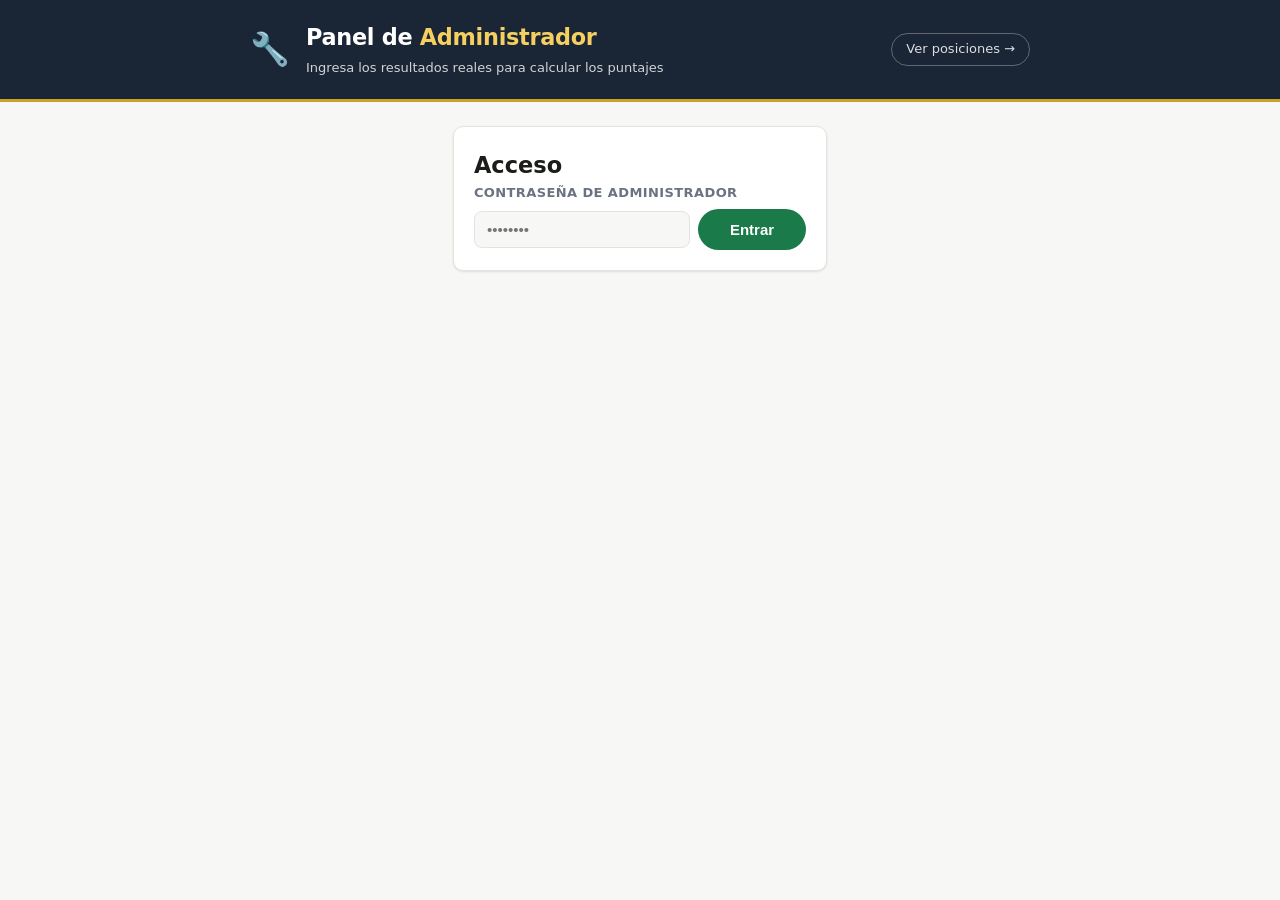
==== admin.html @ ab915999 "QUINIELA INICIAL" ====
<!DOCTYPE html>
<html lang="es">
<head>
  <meta charset="UTF-8" />
  <meta name="viewport" content="width=device-width, initial-scale=1.0" />
  <title>Admin · Quiniela Mundial 2026</title>
  <link rel="stylesheet" href="style.css" />
</head>
<body>
  <header class="site-header admin-header">
    <div class="header-inner">
      <div class="header-flag">🔧</div>
      <div>
        <h1 class="site-title">Panel de <span class="site-title-accent">Administrador</span></h1>
        <p class="site-sub">Ingresa los resultados reales para calcular los puntajes</p>
      </div>
      <a href="leaderboard.html" class="nav-link">Ver posiciones →</a>
    </div>
  </header>

  <main class="container">
    <div class="card" id="auth-card">
      <h2>Acceso</h2>
      <p class="field-label">Contraseña de administrador</p>
      <div style="display:flex;gap:8px;align-items:center">
        <input type="password" id="adminPass" class="text-input" placeholder="••••••••" style="max-width:260px" />
        <button class="btn-primary" onclick="checkPassword()">Entrar</button>
      </div>
      <p id="auth-error" class="error-text hidden">Contraseña incorrecta</p>
    </div>

    <div id="admin-content" class="hidden">
      <div class="card" style="margin-bottom:1.5rem">
        <p style="font-size:14px;color:var(--text-muted)">Ingresa el resultado real de cada partido jugado. Los puntajes se recalcularán automáticamente al guardar.</p>
      </div>

      <form id="resultsForm">
        <div id="admin-matches-container"></div>
        <div class="submit-wrap">
          <button type="submit" class="btn-primary" id="saveBtn">Guardar resultados →</button>
        </div>
      </form>

      <div id="save-success" class="success-banner hidden">
        <div class="success-inner">
          <span class="success-icon">✓</span>
          <div>
            <p class="success-title">Resultados guardados</p>
            <p class="success-sub">Los puntajes han sido actualizados en Google Sheets</p>
          </div>
        </div>
      </div>

      <div id="save-error" class="error-banner hidden">
        <p>Error al guardar. Revisa que el Apps Script URL esté correcto en config.js</p>
      </div>
    </div>
  </main>

  <script src="matches.js"></script>
  <script src="config.js"></script>
  <script>
    const ADMIN_PASSWORD = 'mundial2026'; // Cambia esta contraseña

    function checkPassword() {
      const pass = document.getElementById('adminPass').value;
      if (pass === ADMIN_PASSWORD) {
        document.getElementById('auth-card').classList.add('hidden');
        document.getElementById('admin-content').classList.remove('hidden');
        renderAdminMatches();
        loadExistingResults();
      } else {
        document.getElementById('auth-error').classList.remove('hidden');
      }
    }

    document.getElementById('adminPass').addEventListener('keydown', (e) => {
      if (e.key === 'Enter') checkPassword();
    });

    function renderAdminMatches() {
      const container = document.getElementById('admin-matches-container');
      const phases = [...new Set(MATCHES.map(m => m.phase))];

      phases.forEach(phase => {
        const phaseMatches = MATCHES.filter(m => m.phase === phase);
        const section = document.createElement('div');
        section.innerHTML = `<h3 class="phase-title">${phase}</h3>`;

        phaseMatches.forEach(match => {
          section.innerHTML += `
            <div class="card match-card">
              <div class="match-meta">
                <span class="match-date">${match.date}</span>
                <span class="match-group">${match.group || ''}</span>
              </div>
              <div class="match-row">
                <span class="team team-home">${match.home}</span>
                <div class="score-inputs">
                  <input type="number" min="0" max="20" name="result_home_${match.id}" class="score-input admin-input" placeholder="–" />
                  <span class="score-sep">–</span>
                  <input type="number" min="0" max="20" name="result_away_${match.id}" class="score-input admin-input" placeholder="–" />
                </div>
                <span class="team team-away">${match.away}</span>
              </div>
            </div>`;
        });

        container.appendChild(section);
      });
    }

    async function loadExistingResults() {
      try {
        const res = await fetch(`${APPS_SCRIPT_URL}?action=getResults`);
        const data = await res.json();
        if (data.results) {
          Object.entries(data.results).forEach(([key, value]) => {
            const input = document.querySelector(`[name="result_${key}"]`);
            if (input && value !== '') input.value = value;
          });
        }
      } catch (e) { /* silently fail, pre-fill is optional */ }
    }

    document.getElementById('resultsForm').addEventListener('submit', async function(e) {
      e.preventDefault();
      const btn = document.getElementById('saveBtn');
      btn.textContent = 'Guardando...';
      btn.disabled = true;

      const results = {};
      MATCHES.forEach(match => {
        const homeVal = document.querySelector(`[name="result_home_${match.id}"]`).value;
        const awayVal = document.querySelector(`[name="result_away_${match.id}"]`).value;
        if (homeVal !== '' && awayVal !== '') {
          results[`home_${match.id}`] = homeVal;
          results[`away_${match.id}`] = awayVal;
        }
      });

      try {
        await fetch(APPS_SCRIPT_URL, {
          method: 'POST',
          mode: 'no-cors',
          headers: { 'Content-Type': 'application/json' },
          body: JSON.stringify({ action: 'saveResults', results })
        });
        document.getElementById('save-success').classList.remove('hidden');
        document.getElementById('save-error').classList.add('hidden');
        setTimeout(() => document.getElementById('save-success').classList.add('hidden'), 4000);
      } catch (err) {
        document.getElementById('save-error').classList.remove('hidden');
      }

      btn.textContent = 'Guardar resultados →';
      btn.disabled = false;
    });
  </script>
</body>
</html>
---- style.css ----
/* style.css — Quiniela Mundial 2026 */

:root {
  --green:   #1a7a4a;
  --green-light: #22a05f;
  --green-pale: #e8f5ee;
  --gold:    #c9a227;
  --gold-light: #f5d060;
  --bg:      #f7f8f6;
  --surface: #ffffff;
  --border:  #e2e5df;
  --text:    #1a1d18;
  --muted:   #6b7280;
  --red:     #c0392b;
  --radius:  10px;
  --shadow:  0 1px 3px rgba(0,0,0,0.07), 0 1px 2px rgba(0,0,0,0.04);
}

*, *::before, *::after { box-sizing: border-box; margin: 0; padding: 0; }

body {
  font-family: -apple-system, BlinkMacSystemFont, 'Segoe UI', system-ui, sans-serif;
  background: var(--bg);
  color: var(--text);
  font-size: 15px;
  line-height: 1.6;
  min-height: 100vh;
  display: flex;
  flex-direction: column;
}

/* ── HEADER ── */
.site-header {
  background: var(--green);
  color: #fff;
  padding: 1.25rem 1.5rem;
  border-bottom: 3px solid var(--gold);
}
.admin-header { background: #1a2535; }

.header-inner {
  max-width: 780px;
  margin: 0 auto;
  display: flex;
  align-items: center;
  gap: 1rem;
  flex-wrap: wrap;
}

.header-flag { font-size: 2rem; flex-shrink: 0; }

.site-title {
  font-size: 1.4rem;
  font-weight: 700;
  letter-spacing: -0.3px;
  color: #fff;
}
.site-title-accent { color: var(--gold-light); }
.site-sub { font-size: 13px; opacity: 0.8; margin-top: 2px; }

.nav-link {
  margin-left: auto;
  color: rgba(255,255,255,0.85);
  text-decoration: none;
  font-size: 13px;
  border: 1px solid rgba(255,255,255,0.3);
  border-radius: 99px;
  padding: 5px 14px;
  transition: background 0.15s;
  white-space: nowrap;
}
.nav-link:hover { background: rgba(255,255,255,0.15); }

/* ── LAYOUT ── */
.container {
  max-width: 780px;
  margin: 0 auto;
  padding: 1.5rem 1rem 3rem;
  flex: 1;
}

/* ── CARD ── */
.card {
  background: var(--surface);
  border: 1px solid var(--border);
  border-radius: var(--radius);
  padding: 1.25rem;
  margin-bottom: 1rem;
  box-shadow: var(--shadow);
}

/* ── INTRO ── */
.intro-card h2 { font-size: 15px; font-weight: 600; margin-bottom: 1rem; }
.how-grid { display: grid; grid-template-columns: repeat(auto-fit, minmax(180px, 1fr)); gap: 1rem; }
.how-item { display: flex; align-items: flex-start; gap: 10px; }
.how-num {
  flex-shrink: 0;
  width: 28px; height: 28px;
  background: var(--green);
  color: #fff;
  border-radius: 50%;
  display: flex; align-items: center; justify-content: center;
  font-size: 13px; font-weight: 700;
}
.how-item p { font-size: 13px; color: var(--muted); }
.how-item strong { color: var(--text); }

/* ── FORM FIELDS ── */
.field-label { display: block; font-size: 13px; font-weight: 600; margin-bottom: 6px; color: var(--muted); text-transform: uppercase; letter-spacing: 0.4px; }
.text-input {
  width: 100%;
  max-width: 360px;
  padding: 9px 12px;
  border: 1.5px solid var(--border);
  border-radius: 8px;
  font-size: 15px;
  transition: border-color 0.15s;
  background: var(--bg);
  color: var(--text);
}
.text-input:focus { outline: none; border-color: var(--green); }

/* ── PHASE TITLE ── */
.phase-title {
  font-size: 12px;
  font-weight: 700;
  text-transform: uppercase;
  letter-spacing: 1px;
  color: var(--green);
  border-left: 3px solid var(--green);
  padding-left: 10px;
  margin: 1.5rem 0 0.75rem;
}

/* ── MATCH CARD ── */
.match-card { padding: 1rem 1.25rem; }
.match-meta {
  display: flex; justify-content: space-between;
  font-size: 11px; color: var(--muted);
  text-transform: uppercase; letter-spacing: 0.5px;
  margin-bottom: 8px;
}
.match-row { display: flex; align-items: center; gap: 12px; }
.team { font-size: 14px; font-weight: 600; flex: 1; }
.team-home { text-align: right; }
.team-away { text-align: left; }
.score-inputs { display: flex; align-items: center; gap: 6px; flex-shrink: 0; }
.score-input {
  width: 48px; height: 40px;
  text-align: center;
  border: 1.5px solid var(--border);
  border-radius: 8px;
  font-size: 16px; font-weight: 700;
  background: var(--bg);
  color: var(--text);
  transition: border-color 0.15s;
}
.score-input:focus { outline: none; border-color: var(--green); }
.admin-input { background: #fffbf0; border-color: #e8d98a; }
.admin-input:focus { border-color: var(--gold); }
.score-sep { font-size: 16px; font-weight: 300; color: var(--muted); }

/* ── BUTTONS ── */
.submit-wrap { padding: 1.5rem 0 0; text-align: center; }
.btn-primary {
  background: var(--green);
  color: #fff;
  border: none;
  border-radius: 99px;
  padding: 12px 32px;
  font-size: 15px;
  font-weight: 600;
  cursor: pointer;
  transition: background 0.15s, transform 0.1s;
}
.btn-primary:hover { background: var(--green-light); }
.btn-primary:active { transform: scale(0.98); }
.btn-primary:disabled { opacity: 0.6; cursor: not-allowed; }

/* ── BANNERS ── */
.success-banner {
  background: var(--green-pale);
  border: 1px solid #a8d8bc;
  border-radius: var(--radius);
  padding: 1.25rem;
  margin-top: 1.5rem;
}
.success-inner { display: flex; align-items: flex-start; gap: 12px; }
.success-icon { font-size: 20px; flex-shrink: 0; }
.success-title { font-weight: 600; color: var(--green); }
.success-sub { font-size: 13px; color: var(--muted); margin-top: 2px; }
.success-sub a { color: var(--green); }

.error-banner {
  background: #fdf0ee;
  border: 1px solid #f5c0b8;
  border-radius: var(--radius);
  padding: 1.25rem;
  margin-top: 1rem;
  color: var(--red);
  font-size: 14px;
}
.error-text { color: var(--red); font-size: 13px; margin-top: 6px; }

/* ── LEADERBOARD ── */
.stats-row { display: grid; grid-template-columns: repeat(3, 1fr); gap: 10px; margin-bottom: 1rem; }
.stat-card {
  background: var(--surface);
  border: 1px solid var(--border);
  border-radius: var(--radius);
  padding: 1rem;
  text-align: center;
  box-shadow: var(--shadow);
}
.stat-num { font-size: 28px; font-weight: 800; color: var(--green); }
.stat-label { font-size: 12px; color: var(--muted); text-transform: uppercase; letter-spacing: 0.4px; margin-top: 2px; }

.leaderboard-table { width: 100%; border-collapse: collapse; font-size: 14px; }
.leaderboard-table th {
  text-align: left; padding: 8px 12px;
  font-size: 11px; text-transform: uppercase; letter-spacing: 0.6px;
  color: var(--muted); border-bottom: 1px solid var(--border);
}
.leaderboard-table td { padding: 12px; border-bottom: 1px solid var(--border); }
.leaderboard-table tr:last-child td { border-bottom: none; }
.leaderboard-table tr.top-1 td { background: rgba(201,162,39,0.08); }
.leaderboard-table tr.top-2 td { background: rgba(192,192,192,0.07); }
.leaderboard-table tr.top-3 td { background: rgba(176,107,64,0.06); }
.leaderboard-table tr:hover td { background: rgba(26,122,74,0.04); }
.pts-col { text-align: center; }
.total-col { font-weight: 700; color: var(--green); }
.rank-cell { font-size: 18px; width: 40px; }
.name-cell { font-weight: 500; }

/* ── LEGEND ── */
.legend-card h3 { font-size: 13px; font-weight: 600; margin-bottom: 10px; text-transform: uppercase; letter-spacing: 0.4px; color: var(--muted); }
.legend-row { display: flex; align-items: center; gap: 10px; margin-bottom: 6px; font-size: 13px; }
.badge { display: inline-block; padding: 3px 10px; border-radius: 99px; font-size: 12px; font-weight: 700; }
.badge-gold  { background: #fdf0c0; color: #7a5900; }
.badge-silver { background: #f0f0f0; color: #4a4a4a; }
.badge-none  { background: #f4f4f4; color: var(--muted); }

/* ── LOADING ── */
.loading-state { text-align: center; padding: 3rem; color: var(--muted); }
.spinner {
  width: 32px; height: 32px;
  border: 3px solid var(--border);
  border-top-color: var(--green);
  border-radius: 50%;
  animation: spin 0.7s linear infinite;
  margin: 0 auto 1rem;
}
@keyframes spin { to { transform: rotate(360deg); } }

/* ── EMPTY STATE ── */
.empty-state { text-align: center; padding: 3rem; color: var(--muted); }
.empty-sub { font-size: 13px; margin-top: 6px; }

/* ── FOOTER ── */
.site-footer {
  text-align: center;
  padding: 1.25rem;
  font-size: 12px;
  color: var(--muted);
  border-top: 1px solid var(--border);
  background: var(--surface);
}
.refresh-btn {
  background: none; border: none; color: var(--green);
  cursor: pointer; font-size: 12px; text-decoration: underline;
}

/* ── OUTCOME SELECTOR ── */
.outcome-row {
  display: flex;
  gap: 6px;
  margin-bottom: 12px;
}
.outcome-btn {
  flex: 1;
  padding: 8px 6px;
  font-size: 12px;
  font-weight: 600;
  border: 1.5px solid var(--border);
  border-radius: 8px;
  background: var(--bg);
  color: var(--muted);
  cursor: pointer;
  transition: all 0.15s;
  text-align: center;
  line-height: 1.3;
}
.outcome-btn:hover { border-color: #aab; background: #f0f0ee; }

/* Active states */
.outcome-btn.active-home  { background: var(--green); color: #fff; border-color: var(--green); }
.outcome-btn.active-away  { background: var(--green); color: #fff; border-color: var(--green); }
.outcome-btn.active-draw  { background: var(--gold);  color: #fff; border-color: var(--gold); }

/* Score row */
.score-row {
  display: flex;
  align-items: center;
  gap: 10px;
  margin-bottom: 4px;
}
.score-label-team {
  flex: 1;
  font-size: 12px;
  color: var(--muted);
}
.score-label-team:last-child { text-align: right; }
.score-hint {
  font-size: 11px;
  color: var(--muted);
  text-align: center;
  margin-top: 2px;
}

/* Card error highlight */
.card-error {
  border-color: #f5a0a0 !important;
  background: #fff8f8 !important;
}

/* Submit note */
.submit-note {
  font-size: 13px;
  color: var(--red);
  margin-bottom: 12px;
  text-align: center;
}

/* ── UTILITIES ── */
.hidden { display: none !important; }

/* ── RESPONSIVE ── */
@media (max-width: 540px) {
  .header-inner { gap: 0.5rem; }
  .site-title { font-size: 1.1rem; }
  .nav-link { font-size: 12px; padding: 4px 10px; }
  .team { font-size: 12px; }
  .stats-row { grid-template-columns: repeat(3, 1fr); gap: 6px; }
  .stat-num { font-size: 22px; }
  .leaderboard-table td, .leaderboard-table th { padding: 8px 6px; }
}
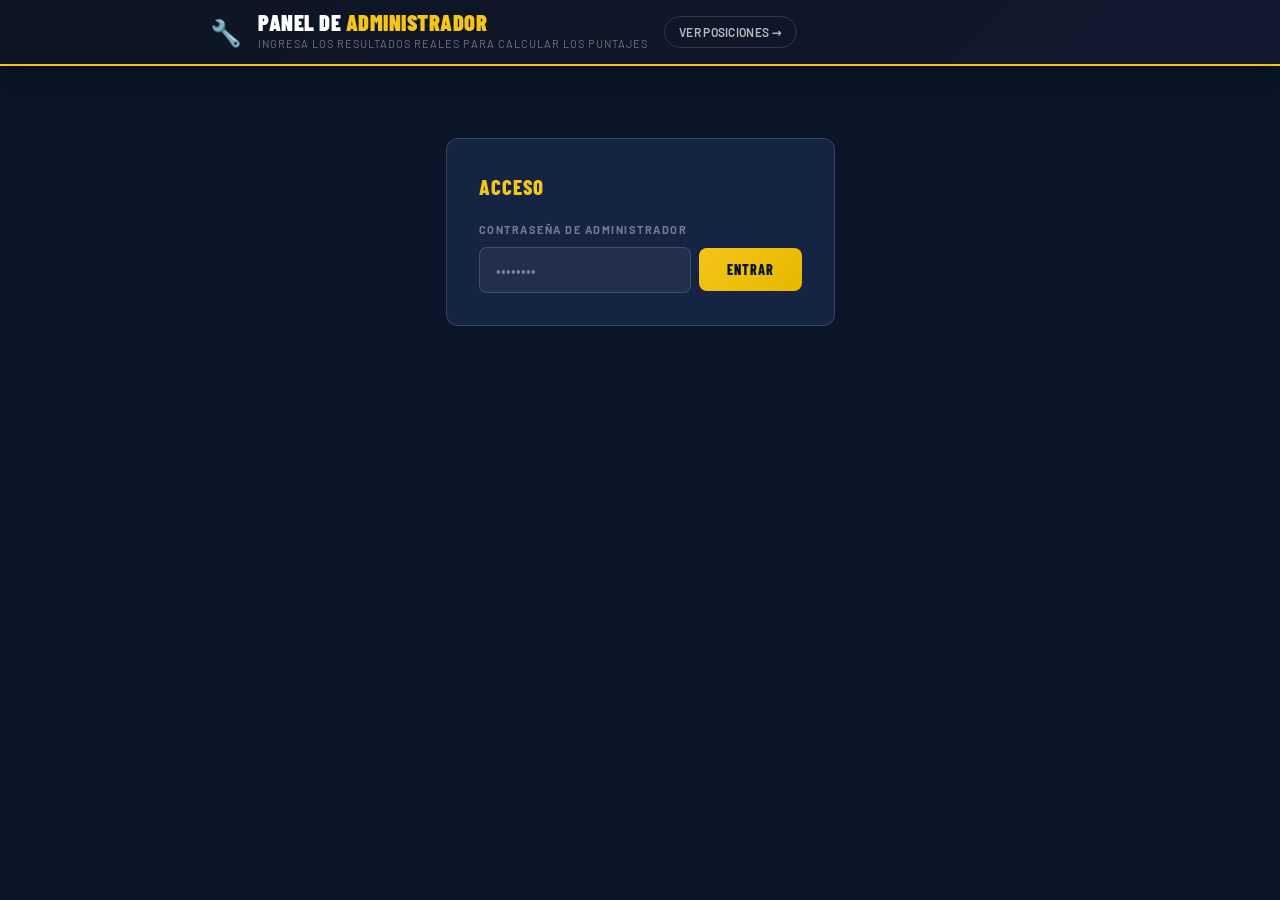
==== commit 9d60fa17: "Update admin.html" ====
--- a/admin.html
+++ b/admin.html
@@ -5,6 +5,96 @@
   <meta name="viewport" content="width=device-width, initial-scale=1.0" />
   <title>Admin · Quiniela Mundial 2026</title>
   <link rel="stylesheet" href="style.css" />
+  <style>
+    /* ── Admin match row ── */
+    .admin-match {
+      display: grid;
+      grid-template-columns: 1fr auto 1fr;
+      align-items: center;
+      gap: 12px;
+      padding: 14px 16px;
+      border-bottom: 1px solid var(--border);
+    }
+    .admin-match:last-child { border-bottom: none; }
+
+    .admin-team-home {
+      text-align: right;
+      font-family: 'Barlow Condensed', sans-serif;
+      font-size: 15px;
+      font-weight: 700;
+      text-transform: uppercase;
+      letter-spacing: 0.5px;
+      color: var(--text);
+    }
+    .admin-team-away {
+      text-align: left;
+      font-family: 'Barlow Condensed', sans-serif;
+      font-size: 15px;
+      font-weight: 700;
+      text-transform: uppercase;
+      letter-spacing: 0.5px;
+      color: var(--text);
+    }
+    .admin-score-wrap {
+      display: flex;
+      align-items: center;
+      gap: 8px;
+      flex-shrink: 0;
+    }
+    .admin-score-wrap .score-input {
+      width: 52px;
+      height: 44px;
+      font-size: 20px;
+    }
+    .admin-score-wrap .score-sep {
+      font-size: 20px;
+      color: var(--text-3);
+    }
+    .admin-match-meta {
+      display: flex;
+      justify-content: space-between;
+      font-size: 10px;
+      color: var(--text-3);
+      text-transform: uppercase;
+      letter-spacing: 1px;
+      font-weight: 600;
+      padding: 10px 16px 0;
+    }
+    .admin-group-card {
+      background: var(--pitch-3);
+      border: 1px solid var(--border);
+      border-radius: var(--radius);
+      margin-bottom: 8px;
+      overflow: hidden;
+    }
+    .auth-card {
+      background: var(--pitch-3);
+      border: 1px solid var(--border-2);
+      border-radius: var(--radius);
+      padding: 2rem;
+      max-width: 400px;
+      margin: 3rem auto;
+    }
+    .auth-card h2 {
+      font-family: 'Barlow Condensed', sans-serif;
+      font-size: 1.3rem;
+      font-weight: 800;
+      text-transform: uppercase;
+      letter-spacing: 1px;
+      margin-bottom: 1.25rem;
+      color: var(--gold);
+    }
+    .auth-row { display: flex; gap: 8px; align-items: center; margin-top: 8px; }
+    .info-bar {
+      background: rgba(245,197,24,0.07);
+      border: 1px solid rgba(245,197,24,0.15);
+      border-radius: var(--radius);
+      padding: 12px 16px;
+      font-size: 13px;
+      color: var(--text-2);
+      margin-bottom: 1.25rem;
+    }
+  </style>
 </head>
 <body>
   <header class="site-header admin-header">
@@ -19,19 +109,22 @@
   </header>
 
   <main class="container">
-    <div class="card" id="auth-card">
+
+    <!-- AUTH -->
+    <div class="auth-card" id="auth-card">
       <h2>Acceso</h2>
       <p class="field-label">Contraseña de administrador</p>
-      <div style="display:flex;gap:8px;align-items:center">
-        <input type="password" id="adminPass" class="text-input" placeholder="••••••••" style="max-width:260px" />
+      <div class="auth-row">
+        <input type="password" id="adminPass" class="text-input" placeholder="••••••••" style="max-width:220px" />
         <button class="btn-primary" onclick="checkPassword()">Entrar</button>
       </div>
-      <p id="auth-error" class="error-text hidden">Contraseña incorrecta</p>
+      <p id="auth-error" class="error-text hidden" style="margin-top:8px">Contraseña incorrecta</p>
     </div>
 
+    <!-- ADMIN CONTENT -->
     <div id="admin-content" class="hidden">
-      <div class="card" style="margin-bottom:1.5rem">
-        <p style="font-size:14px;color:var(--text-muted)">Ingresa el resultado real de cada partido jugado. Los puntajes se recalcularán automáticamente al guardar.</p>
+      <div class="info-bar">
+        Ingresa el marcador de cada partido jugado y presiona <strong>Guardar</strong>. Los puntajes se recalculan automáticamente.
       </div>
 
       <form id="resultsForm">
@@ -46,21 +139,21 @@
           <span class="success-icon">✓</span>
           <div>
             <p class="success-title">Resultados guardados</p>
-            <p class="success-sub">Los puntajes han sido actualizados en Google Sheets</p>
+            <p class="success-sub">Los puntajes han sido actualizados</p>
           </div>
         </div>
       </div>
-
       <div id="save-error" class="error-banner hidden">
         <p>Error al guardar. Revisa que el Apps Script URL esté correcto en config.js</p>
       </div>
     </div>
+
   </main>
 
   <script src="matches.js"></script>
   <script src="config.js"></script>
   <script>
-    const ADMIN_PASSWORD = 'mundial2026'; // Cambia esta contraseña
+    const ADMIN_PASSWORD = 'mundial2026';
 
     function checkPassword() {
       const pass = document.getElementById('adminPass').value;
@@ -73,46 +166,68 @@
         document.getElementById('auth-error').classList.remove('hidden');
       }
     }
-
-    document.getElementById('adminPass').addEventListener('keydown', (e) => {
-      if (e.key === 'Enter') checkPassword();
-    });
+    document.getElementById('adminPass').addEventListener('keydown', e => { if (e.key === 'Enter') checkPassword(); });
 
     function renderAdminMatches() {
       const container = document.getElementById('admin-matches-container');
-      const phases = [...new Set(MATCHES.map(m => m.phase))];
+      const phases    = [...new Set(MATCHES.map(m => m.phase))];
 
       phases.forEach(phase => {
         const phaseMatches = MATCHES.filter(m => m.phase === phase);
-        const section = document.createElement('div');
-        section.innerHTML = `<h3 class="phase-title">${phase}</h3>`;
-
-        phaseMatches.forEach(match => {
-          section.innerHTML += `
-            <div class="card match-card">
-              <div class="match-meta">
-                <span class="match-date">${match.date}</span>
-                <span class="match-group">${match.group || ''}</span>
+        const groups = [...new Set(phaseMatches.map(m => m.group || phase))];
+
+        const phaseHeader = document.createElement('h3');
+        phaseHeader.className = 'phase-title';
+        phaseHeader.textContent = phase;
+        container.appendChild(phaseHeader);
+
+        groups.forEach(group => {
+          const groupMatches = phaseMatches.filter(m => (m.group || phase) === group);
+          const card = document.createElement('div');
+          card.className = 'admin-group-card';
+
+          // Group label inside card
+          const groupLabel = document.createElement('div');
+          groupLabel.style.cssText = 'padding:10px 16px 0; font-size:10px; font-weight:700; text-transform:uppercase; letter-spacing:1.5px; color:var(--gold); font-family:"Barlow Condensed",sans-serif;';
+          groupLabel.textContent = group !== phase ? group : '';
+          if (groupLabel.textContent) card.appendChild(groupLabel);
+
+          groupMatches.forEach(match => {
+            // meta row
+            const meta = document.createElement('div');
+            meta.className = 'admin-match-meta';
+            meta.innerHTML = `<span>${match.date}</span><span>${match.group || ''}</span>`;
+            card.appendChild(meta);
+
+            // match row: home | [score] – [score] | away
+            const row = document.createElement('div');
+            row.className = 'admin-match';
+            row.innerHTML = `
+              <span class="admin-team-home">${match.home}</span>
+              <div class="admin-score-wrap">
+                <input type="number" min="0" max="20"
+                       name="result_home_${match.id}"
+                       class="score-input admin-input"
+                       placeholder="–" />
+                <span class="score-sep">–</span>
+                <input type="number" min="0" max="20"
+                       name="result_away_${match.id}"
+                       class="score-input admin-input"
+                       placeholder="–" />
               </div>
-              <div class="match-row">
-                <span class="team team-home">${match.home}</span>
-                <div class="score-inputs">
-                  <input type="number" min="0" max="20" name="result_home_${match.id}" class="score-input admin-input" placeholder="–" />
-                  <span class="score-sep">–</span>
-                  <input type="number" min="0" max="20" name="result_away_${match.id}" class="score-input admin-input" placeholder="–" />
-                </div>
-                <span class="team team-away">${match.away}</span>
-              </div>
-            </div>`;
+              <span class="admin-team-away">${match.away}</span>
+            `;
+            card.appendChild(row);
+          });
+
+          container.appendChild(card);
         });
-
-        container.appendChild(section);
       });
     }
 
     async function loadExistingResults() {
       try {
-        const res = await fetch(`${APPS_SCRIPT_URL}?action=getResults`);
+        const res  = await fetch(`${APPS_SCRIPT_URL}?action=getResults`);
         const data = await res.json();
         if (data.results) {
           Object.entries(data.results).forEach(([key, value]) => {
@@ -120,7 +235,7 @@
             if (input && value !== '') input.value = value;
           });
         }
-      } catch (e) { /* silently fail, pre-fill is optional */ }
+      } catch(e) {}
     }
 
     document.getElementById('resultsForm').addEventListener('submit', async function(e) {
@@ -131,25 +246,24 @@
 
       const results = {};
       MATCHES.forEach(match => {
-        const homeVal = document.querySelector(`[name="result_home_${match.id}"]`).value;
-        const awayVal = document.querySelector(`[name="result_away_${match.id}"]`).value;
-        if (homeVal !== '' && awayVal !== '') {
-          results[`home_${match.id}`] = homeVal;
-          results[`away_${match.id}`] = awayVal;
+        const h = document.querySelector(`[name="result_home_${match.id}"]`).value;
+        const a = document.querySelector(`[name="result_away_${match.id}"]`).value;
+        if (h !== '' && a !== '') {
+          results[`home_${match.id}`] = h;
+          results[`away_${match.id}`] = a;
         }
       });
 
       try {
         await fetch(APPS_SCRIPT_URL, {
-          method: 'POST',
-          mode: 'no-cors',
+          method: 'POST', mode: 'no-cors',
           headers: { 'Content-Type': 'application/json' },
           body: JSON.stringify({ action: 'saveResults', results })
         });
         document.getElementById('save-success').classList.remove('hidden');
         document.getElementById('save-error').classList.add('hidden');
         setTimeout(() => document.getElementById('save-success').classList.add('hidden'), 4000);
-      } catch (err) {
+      } catch(err) {
         document.getElementById('save-error').classList.remove('hidden');
       }
 
--- a/style.css
+++ b/style.css
@@ -1,251 +1,543 @@
-/* style.css — Quiniela Mundial 2026 */
+/* ═══════════════════════════════════════════════
+   QUINIELA MUNDIAL 2026 — Design System
+   Estética: campo nocturno, scoreboard de estadio
+   ═══════════════════════════════════════════════ */
+
+@import url('https://fonts.googleapis.com/css2?family=Barlow+Condensed:wght@400;600;700;800;900&family=Barlow:wght@400;500;600&display=swap');
 
 :root {
-  --green:   #1a7a4a;
-  --green-light: #22a05f;
-  --green-pale: #e8f5ee;
-  --gold:    #c9a227;
-  --gold-light: #f5d060;
-  --bg:      #f7f8f6;
-  --surface: #ffffff;
-  --border:  #e2e5df;
-  --text:    #1a1d18;
-  --muted:   #6b7280;
-  --red:     #c0392b;
-  --radius:  10px;
-  --shadow:  0 1px 3px rgba(0,0,0,0.07), 0 1px 2px rgba(0,0,0,0.04);
+  --pitch:    #0a1628;   /* azul noche campo */
+  --pitch-2:  #0f1f3d;   /* azul medio */
+  --pitch-3:  #162444;   /* azul card */
+  --gold:     #f5c518;   /* dorado FIFA */
+  --gold-dim: #b8920f;
+  --green:    #00c853;   /* verde gol */
+  --green-dim:#007a32;
+  --red:      #e53935;
+  --surface:  #1a2d50;
+  --border:   rgba(255,255,255,0.08);
+  --border-2: rgba(255,255,255,0.14);
+  --text:     #ffffff;
+  --text-2:   rgba(255,255,255,0.7);
+  --text-3:   rgba(255,255,255,0.4);
+  --radius:   12px;
+  --radius-sm: 8px;
 }
 
 *, *::before, *::after { box-sizing: border-box; margin: 0; padding: 0; }
 
+html { scroll-behavior: smooth; }
+
 body {
-  font-family: -apple-system, BlinkMacSystemFont, 'Segoe UI', system-ui, sans-serif;
-  background: var(--bg);
+  font-family: 'Barlow', system-ui, sans-serif;
+  background: var(--pitch);
+  color: var(--text);
+  min-height: 100vh;
+  display: flex;
+  flex-direction: column;
+  font-size: 15px;
+  line-height: 1.5;
+}
+
+/* ── HEADER ── */
+.site-header {
+  background: linear-gradient(135deg, #0d1b35 0%, #162040 100%);
+  border-bottom: 2px solid var(--gold);
+  padding: 0 1.5rem;
+  position: sticky;
+  top: 0;
+  z-index: 200;
+  box-shadow: 0 4px 24px rgba(0,0,0,0.4);
+}
+.header-inner {
+  max-width: 860px;
+  margin: 0 auto;
+  display: flex;
+  align-items: center;
+  gap: 1rem;
+  height: 64px;
+}
+.header-flag { font-size: 1.6rem; flex-shrink: 0; }
+.site-title {
+  font-family: 'Barlow Condensed', sans-serif;
+  font-size: 1.4rem;
+  font-weight: 900;
+  letter-spacing: 0.5px;
+  color: #fff;
+  text-transform: uppercase;
+  line-height: 1;
+}
+.site-title-accent { color: var(--gold); }
+.site-sub {
+  font-size: 11px;
+  color: var(--text-3);
+  text-transform: uppercase;
+  letter-spacing: 1px;
+  margin-top: 3px;
+}
+.header-user {
+  display: flex;
+  align-items: center;
+  gap: 10px;
+  margin-left: auto;
+}
+#header-name {
+  font-size: 13px;
+  font-weight: 600;
+  color: var(--gold);
+  background: rgba(245,197,24,0.1);
+  border: 1px solid rgba(245,197,24,0.3);
+  border-radius: 99px;
+  padding: 4px 12px;
+}
+.nav-link, .nav-link-btn {
+  font-size: 12px;
+  font-weight: 600;
+  color: var(--text-2);
+  text-decoration: none;
+  border: 1px solid var(--border-2);
+  border-radius: 99px;
+  padding: 6px 14px;
+  transition: all 0.15s;
+  background: none;
+  cursor: pointer;
+  letter-spacing: 0.3px;
+  text-transform: uppercase;
+  white-space: nowrap;
+}
+.nav-link:hover, .nav-link-btn:hover {
+  border-color: var(--gold);
+  color: var(--gold);
+}
+
+/* ── CONTAINER ── */
+.container {
+  max-width: 860px;
+  margin: 0 auto;
+  padding: 1.5rem 1rem 4rem;
+  flex: 1;
+}
+
+/* ── LOGIN ── */
+#login-section {
+  display: flex;
+  justify-content: center;
+  align-items: center;
+  min-height: calc(100vh - 64px);
+  padding: 2rem 1rem;
+}
+.login-card {
+  background: var(--pitch-3);
+  border: 1px solid var(--border-2);
+  border-radius: 20px;
+  padding: 3rem 2.5rem;
+  max-width: 440px;
+  width: 100%;
+  text-align: center;
+  box-shadow: 0 20px 60px rgba(0,0,0,0.5);
+  position: relative;
+  overflow: hidden;
+}
+.login-card::before {
+  content: '';
+  position: absolute;
+  top: 0; left: 0; right: 0;
+  height: 3px;
+  background: linear-gradient(90deg, var(--gold), var(--green), var(--gold));
+}
+.login-icon { font-size: 3rem; margin-bottom: 1.25rem; }
+.login-title {
+  font-family: 'Barlow Condensed', sans-serif;
+  font-size: 1.8rem;
+  font-weight: 900;
+  text-transform: uppercase;
+  letter-spacing: 1px;
+  margin-bottom: 8px;
+}
+.login-sub { font-size: 14px; color: var(--text-2); margin-bottom: 2rem; line-height: 1.6; }
+.login-form { display: flex; flex-direction: column; gap: 12px; margin-bottom: 1rem; }
+.login-input, .text-input {
+  width: 100%;
+  padding: 13px 16px;
+  background: rgba(255,255,255,0.05);
+  border: 1.5px solid var(--border-2);
+  border-radius: var(--radius-sm);
   color: var(--text);
   font-size: 15px;
-  line-height: 1.6;
-  min-height: 100vh;
-  display: flex;
-  flex-direction: column;
-}
-
-/* ── HEADER ── */
-.site-header {
-  background: var(--green);
-  color: #fff;
-  padding: 1.25rem 1.5rem;
-  border-bottom: 3px solid var(--gold);
-}
-.admin-header { background: #1a2535; }
-
-.header-inner {
-  max-width: 780px;
-  margin: 0 auto;
-  display: flex;
-  align-items: center;
-  gap: 1rem;
-  flex-wrap: wrap;
-}
-
-.header-flag { font-size: 2rem; flex-shrink: 0; }
-
-.site-title {
-  font-size: 1.4rem;
-  font-weight: 700;
-  letter-spacing: -0.3px;
-  color: #fff;
-}
-.site-title-accent { color: var(--gold-light); }
-.site-sub { font-size: 13px; opacity: 0.8; margin-top: 2px; }
-
-.nav-link {
-  margin-left: auto;
-  color: rgba(255,255,255,0.85);
-  text-decoration: none;
+  font-family: 'Barlow', sans-serif;
+  transition: border-color 0.15s, background 0.15s;
+}
+.login-input:focus, .text-input:focus {
+  outline: none;
+  border-color: var(--gold);
+  background: rgba(245,197,24,0.05);
+}
+.login-input::placeholder, .text-input::placeholder { color: var(--text-3); }
+.login-btn { width: 100%; }
+.login-note { font-size: 12px; color: var(--text-3); margin-top: 1rem; line-height: 1.5; }
+
+/* ── BUTTONS ── */
+.btn-primary {
+  background: linear-gradient(135deg, var(--gold), #e6b800);
+  color: #0a1628;
+  border: none;
+  border-radius: var(--radius-sm);
+  padding: 13px 28px;
+  font-size: 14px;
+  font-weight: 800;
+  font-family: 'Barlow Condensed', sans-serif;
+  letter-spacing: 1px;
+  text-transform: uppercase;
+  cursor: pointer;
+  transition: all 0.15s;
+}
+.btn-primary:hover { transform: translateY(-1px); box-shadow: 0 6px 20px rgba(245,197,24,0.3); }
+.btn-primary:active { transform: translateY(0); }
+.btn-primary:disabled { opacity: 0.5; cursor: not-allowed; transform: none; }
+
+/* ── READONLY BANNER ── */
+.readonly-banner {
+  background: rgba(0,200,83,0.1);
+  border: 1px solid rgba(0,200,83,0.3);
+  border-radius: var(--radius-sm);
+  padding: 12px 16px;
+  margin-bottom: 1.25rem;
   font-size: 13px;
-  border: 1px solid rgba(255,255,255,0.3);
+  color: var(--green);
+  font-weight: 600;
+  text-align: center;
+  letter-spacing: 0.3px;
+}
+
+/* ── SORT BAR ── */
+.sort-bar {
+  display: flex;
+  align-items: center;
+  gap: 10px;
+  margin-bottom: 1.5rem;
+  position: relative;
+}
+.sort-label {
+  font-size: 11px;
+  color: var(--text-3);
+  text-transform: uppercase;
+  letter-spacing: 1px;
+  white-space: nowrap;
+  font-weight: 600;
+}
+.sort-dropdown-wrap { position: relative; }
+.sort-dropdown-btn {
+  display: flex;
+  align-items: center;
+  gap: 8px;
+  background: var(--pitch-3);
+  border: 1px solid var(--border-2);
   border-radius: 99px;
-  padding: 5px 14px;
-  transition: background 0.15s;
+  padding: 8px 16px;
+  font-size: 13px;
+  font-weight: 600;
+  color: var(--text);
+  cursor: pointer;
+  transition: border-color 0.15s;
   white-space: nowrap;
-}
-.nav-link:hover { background: rgba(255,255,255,0.15); }
-
-/* ── LAYOUT ── */
-.container {
-  max-width: 780px;
-  margin: 0 auto;
-  padding: 1.5rem 1rem 3rem;
-  flex: 1;
-}
-
-/* ── CARD ── */
-.card {
-  background: var(--surface);
-  border: 1px solid var(--border);
-  border-radius: var(--radius);
-  padding: 1.25rem;
+  font-family: 'Barlow', sans-serif;
+}
+.sort-dropdown-btn:hover { border-color: var(--gold); color: var(--gold); }
+.sort-arrow { font-size: 10px; color: var(--text-3); }
+.sort-menu {
+  position: absolute;
+  top: calc(100% + 8px);
+  left: 0;
+  background: var(--pitch-2);
+  border: 1px solid var(--border-2);
+  border-radius: var(--radius);
+  box-shadow: 0 12px 40px rgba(0,0,0,0.5);
+  min-width: 280px;
+  z-index: 100;
+  overflow: hidden;
+}
+.sort-option {
+  display: block;
+  width: 100%;
+  text-align: left;
+  padding: 12px 16px;
+  font-size: 13px;
+  font-family: 'Barlow', sans-serif;
+  background: none;
+  border: none;
+  border-bottom: 1px solid var(--border);
+  cursor: pointer;
+  color: var(--text-2);
+  transition: background 0.1s, color 0.1s;
+}
+.sort-option:last-child { border-bottom: none; }
+.sort-option:hover { background: rgba(255,255,255,0.05); color: var(--text); }
+.sort-option.active { color: var(--gold); font-weight: 700; background: rgba(245,197,24,0.07); }
+
+/* ── INTRO CARD ── */
+.intro-card {
+  background: linear-gradient(135deg, var(--pitch-2), var(--pitch-3));
+  border: 1px solid var(--border-2);
+  border-radius: var(--radius);
+  padding: 1.5rem;
+  margin-bottom: 1.25rem;
+}
+.intro-card h2 {
+  font-family: 'Barlow Condensed', sans-serif;
+  font-size: 13px;
+  font-weight: 700;
+  text-transform: uppercase;
+  letter-spacing: 2px;
+  color: var(--gold);
   margin-bottom: 1rem;
-  box-shadow: var(--shadow);
-}
-
-/* ── INTRO ── */
-.intro-card h2 { font-size: 15px; font-weight: 600; margin-bottom: 1rem; }
+}
 .how-grid { display: grid; grid-template-columns: repeat(auto-fit, minmax(180px, 1fr)); gap: 1rem; }
 .how-item { display: flex; align-items: flex-start; gap: 10px; }
 .how-num {
   flex-shrink: 0;
   width: 28px; height: 28px;
-  background: var(--green);
-  color: #fff;
+  background: var(--gold);
+  color: var(--pitch);
   border-radius: 50%;
   display: flex; align-items: center; justify-content: center;
-  font-size: 13px; font-weight: 700;
-}
-.how-item p { font-size: 13px; color: var(--muted); }
+  font-size: 13px; font-weight: 800;
+  font-family: 'Barlow Condensed', sans-serif;
+}
+.how-item p { font-size: 13px; color: var(--text-2); }
 .how-item strong { color: var(--text); }
 
-/* ── FORM FIELDS ── */
-.field-label { display: block; font-size: 13px; font-weight: 600; margin-bottom: 6px; color: var(--muted); text-transform: uppercase; letter-spacing: 0.4px; }
-.text-input {
-  width: 100%;
-  max-width: 360px;
-  padding: 9px 12px;
-  border: 1.5px solid var(--border);
-  border-radius: 8px;
-  font-size: 15px;
-  transition: border-color 0.15s;
-  background: var(--bg);
-  color: var(--text);
-}
-.text-input:focus { outline: none; border-color: var(--green); }
+/* ── SAVE BAR ── */
+.save-bar {
+  background: var(--pitch-3);
+  border: 1px solid var(--border-2);
+  border-radius: var(--radius);
+  padding: 1rem 1.25rem;
+  margin-bottom: 1.25rem;
+}
+.save-bar-inner { display: flex; align-items: center; justify-content: space-between; gap: 1rem; flex-wrap: wrap; }
+#save-progress { font-size: 13px; color: var(--text-2); }
+.btn-save {
+  background: none;
+  border: 1.5px solid rgba(0,200,83,0.4);
+  color: var(--green);
+  border-radius: 99px;
+  padding: 7px 18px;
+  font-size: 12px;
+  font-weight: 700;
+  font-family: 'Barlow Condensed', sans-serif;
+  letter-spacing: 0.8px;
+  text-transform: uppercase;
+  cursor: pointer;
+  transition: all 0.15s;
+  white-space: nowrap;
+}
+.btn-save:hover { background: rgba(0,200,83,0.1); border-color: var(--green); }
+.btn-save:disabled { opacity: 0.5; cursor: not-allowed; }
 
 /* ── PHASE TITLE ── */
 .phase-title {
-  font-size: 12px;
-  font-weight: 700;
+  font-family: 'Barlow Condensed', sans-serif;
+  font-size: 11px;
+  font-weight: 800;
+  text-transform: uppercase;
+  letter-spacing: 2.5px;
+  color: var(--gold);
+  margin: 1.75rem 0 0.75rem;
+  display: flex;
+  align-items: center;
+  gap: 10px;
+}
+.phase-title::after {
+  content: '';
+  flex: 1;
+  height: 1px;
+  background: linear-gradient(90deg, var(--border-2), transparent);
+}
+
+/* ── MATCH CARD ── */
+.card, .match-card {
+  background: var(--pitch-3);
+  border: 1px solid var(--border);
+  border-radius: var(--radius);
+  padding: 1.1rem 1.25rem;
+  margin-bottom: 8px;
+  transition: border-color 0.15s, transform 0.1s;
+}
+.match-card:hover { border-color: var(--border-2); }
+.card-error { border-color: rgba(229,57,53,0.6) !important; background: rgba(229,57,53,0.05) !important; }
+
+.match-meta {
+  display: flex;
+  justify-content: space-between;
+  font-size: 10px;
+  color: var(--text-3);
   text-transform: uppercase;
   letter-spacing: 1px;
-  color: var(--green);
-  border-left: 3px solid var(--green);
-  padding-left: 10px;
-  margin: 1.5rem 0 0.75rem;
-}
-
-/* ── MATCH CARD ── */
-.match-card { padding: 1rem 1.25rem; }
-.match-meta {
-  display: flex; justify-content: space-between;
-  font-size: 11px; color: var(--muted);
-  text-transform: uppercase; letter-spacing: 0.5px;
-  margin-bottom: 8px;
-}
-.match-row { display: flex; align-items: center; gap: 12px; }
-.team { font-size: 14px; font-weight: 600; flex: 1; }
-.team-home { text-align: right; }
-.team-away { text-align: left; }
-.score-inputs { display: flex; align-items: center; gap: 6px; flex-shrink: 0; }
+  font-weight: 600;
+  margin-bottom: 10px;
+}
+
+/* ── OUTCOME BUTTONS ── */
+.outcome-row {
+  display: flex;
+  gap: 6px;
+  margin-bottom: 10px;
+}
+.outcome-btn {
+  flex: 1;
+  padding: 9px 6px;
+  font-size: 11px;
+  font-weight: 700;
+  font-family: 'Barlow Condensed', sans-serif;
+  letter-spacing: 0.5px;
+  text-transform: uppercase;
+  border: 1.5px solid var(--border-2);
+  border-radius: var(--radius-sm);
+  background: rgba(255,255,255,0.03);
+  color: var(--text-3);
+  cursor: pointer;
+  transition: all 0.15s;
+  line-height: 1.2;
+}
+.outcome-btn:hover:not(:disabled) { border-color: rgba(255,255,255,0.3); color: var(--text-2); }
+.outcome-btn.active-home,
+.outcome-btn.active-away { background: rgba(0,200,83,0.15); border-color: var(--green); color: var(--green); }
+.outcome-btn.active-draw { background: rgba(245,197,24,0.12); border-color: var(--gold); color: var(--gold); }
+.outcome-btn:disabled { cursor: default; }
+.outcome-btn:disabled:not(.active-home):not(.active-away):not(.active-draw) { opacity: 0.25; }
+
+/* ── SCORE ROW ── */
+.score-row {
+  display: flex;
+  align-items: center;
+  gap: 10px;
+}
+.score-label-team {
+  flex: 1;
+  font-size: 13px;
+  font-weight: 700;
+  font-family: 'Barlow Condensed', sans-serif;
+  text-transform: uppercase;
+  letter-spacing: 0.5px;
+  color: var(--text-2);
+}
+.score-label-team:last-child { text-align: right; }
+.score-inputs { display: flex; align-items: center; gap: 8px; flex-shrink: 0; }
 .score-input {
-  width: 48px; height: 40px;
+  width: 52px; height: 44px;
   text-align: center;
-  border: 1.5px solid var(--border);
-  border-radius: 8px;
-  font-size: 16px; font-weight: 700;
-  background: var(--bg);
+  background: rgba(255,255,255,0.05);
+  border: 1.5px solid var(--border-2);
+  border-radius: var(--radius-sm);
   color: var(--text);
-  transition: border-color 0.15s;
-}
-.score-input:focus { outline: none; border-color: var(--green); }
-.admin-input { background: #fffbf0; border-color: #e8d98a; }
+  font-size: 20px;
+  font-weight: 800;
+  font-family: 'Barlow Condensed', sans-serif;
+  transition: border-color 0.15s, background 0.15s;
+}
+.score-input:focus { outline: none; border-color: var(--gold); background: rgba(245,197,24,0.06); }
+.score-input:disabled { opacity: 0.4; cursor: default; }
+.score-input::-webkit-inner-spin-button,
+.score-input::-webkit-outer-spin-button { -webkit-appearance: none; }
+.score-sep { font-size: 18px; font-weight: 300; color: var(--text-3); }
+.score-hint { font-size: 10px; color: var(--text-3); text-align: center; margin-top: 8px; letter-spacing: 0.5px; }
+
+/* ── ADMIN INPUT ── */
+.admin-input { background: rgba(245,197,24,0.05); border-color: rgba(245,197,24,0.25); }
 .admin-input:focus { border-color: var(--gold); }
-.score-sep { font-size: 16px; font-weight: 300; color: var(--muted); }
-
-/* ── BUTTONS ── */
-.submit-wrap { padding: 1.5rem 0 0; text-align: center; }
-.btn-primary {
-  background: var(--green);
-  color: #fff;
-  border: none;
-  border-radius: 99px;
-  padding: 12px 32px;
-  font-size: 15px;
-  font-weight: 600;
-  cursor: pointer;
-  transition: background 0.15s, transform 0.1s;
-}
-.btn-primary:hover { background: var(--green-light); }
-.btn-primary:active { transform: scale(0.98); }
-.btn-primary:disabled { opacity: 0.6; cursor: not-allowed; }
+
+/* ── SUBMIT ── */
+.submit-wrap { padding: 2rem 0 0; text-align: center; }
+.submit-note { font-size: 13px; color: var(--red); margin-bottom: 12px; }
+.submit-hint { font-size: 12px; color: var(--text-3); margin-top: 10px; }
 
 /* ── BANNERS ── */
 .success-banner {
-  background: var(--green-pale);
-  border: 1px solid #a8d8bc;
-  border-radius: var(--radius);
-  padding: 1.25rem;
+  background: rgba(0,200,83,0.08);
+  border: 1px solid rgba(0,200,83,0.25);
+  border-radius: var(--radius);
+  padding: 1.5rem;
   margin-top: 1.5rem;
 }
-.success-inner { display: flex; align-items: flex-start; gap: 12px; }
-.success-icon { font-size: 20px; flex-shrink: 0; }
-.success-title { font-weight: 600; color: var(--green); }
-.success-sub { font-size: 13px; color: var(--muted); margin-top: 2px; }
-.success-sub a { color: var(--green); }
-
+.success-inner { display: flex; align-items: flex-start; gap: 14px; }
+.success-icon { font-size: 22px; }
+.success-title { font-weight: 700; color: var(--green); font-family: 'Barlow Condensed', sans-serif; font-size: 18px; text-transform: uppercase; letter-spacing: 0.5px; }
+.success-sub { font-size: 13px; color: var(--text-2); margin-top: 4px; }
+.success-sub a { color: var(--gold); }
 .error-banner {
-  background: #fdf0ee;
-  border: 1px solid #f5c0b8;
+  background: rgba(229,57,53,0.08);
+  border: 1px solid rgba(229,57,53,0.25);
   border-radius: var(--radius);
   padding: 1.25rem;
   margin-top: 1rem;
-  color: var(--red);
+  color: #ff6b6b;
   font-size: 14px;
 }
-.error-text { color: var(--red); font-size: 13px; margin-top: 6px; }
+.error-text { color: #ff6b6b; font-size: 13px; margin-top: 8px; }
 
 /* ── LEADERBOARD ── */
-.stats-row { display: grid; grid-template-columns: repeat(3, 1fr); gap: 10px; margin-bottom: 1rem; }
+.stats-row { display: grid; grid-template-columns: repeat(3, 1fr); gap: 10px; margin-bottom: 1.25rem; }
 .stat-card {
-  background: var(--surface);
-  border: 1px solid var(--border);
-  border-radius: var(--radius);
-  padding: 1rem;
+  background: var(--pitch-3);
+  border: 1px solid var(--border-2);
+  border-radius: var(--radius);
+  padding: 1.25rem 1rem;
   text-align: center;
-  box-shadow: var(--shadow);
-}
-.stat-num { font-size: 28px; font-weight: 800; color: var(--green); }
-.stat-label { font-size: 12px; color: var(--muted); text-transform: uppercase; letter-spacing: 0.4px; margin-top: 2px; }
+}
+.stat-num {
+  font-family: 'Barlow Condensed', sans-serif;
+  font-size: 36px;
+  font-weight: 900;
+  color: var(--gold);
+  line-height: 1;
+}
+.stat-label { font-size: 11px; color: var(--text-3); text-transform: uppercase; letter-spacing: 1px; margin-top: 4px; }
 
 .leaderboard-table { width: 100%; border-collapse: collapse; font-size: 14px; }
 .leaderboard-table th {
-  text-align: left; padding: 8px 12px;
-  font-size: 11px; text-transform: uppercase; letter-spacing: 0.6px;
-  color: var(--muted); border-bottom: 1px solid var(--border);
-}
-.leaderboard-table td { padding: 12px; border-bottom: 1px solid var(--border); }
+  text-align: left;
+  padding: 10px 14px;
+  font-size: 10px;
+  text-transform: uppercase;
+  letter-spacing: 1.5px;
+  color: var(--text-3);
+  border-bottom: 1px solid var(--border-2);
+  font-weight: 700;
+  font-family: 'Barlow Condensed', sans-serif;
+}
+.leaderboard-table td { padding: 14px; border-bottom: 1px solid var(--border); }
 .leaderboard-table tr:last-child td { border-bottom: none; }
-.leaderboard-table tr.top-1 td { background: rgba(201,162,39,0.08); }
-.leaderboard-table tr.top-2 td { background: rgba(192,192,192,0.07); }
-.leaderboard-table tr.top-3 td { background: rgba(176,107,64,0.06); }
-.leaderboard-table tr:hover td { background: rgba(26,122,74,0.04); }
+.leaderboard-table tr.top-1 td { background: rgba(245,197,24,0.06); }
+.leaderboard-table tr.top-2 td { background: rgba(192,192,192,0.04); }
+.leaderboard-table tr.top-3 td { background: rgba(176,107,64,0.04); }
+.leaderboard-table tr:hover td { background: rgba(255,255,255,0.03); }
 .pts-col { text-align: center; }
-.total-col { font-weight: 700; color: var(--green); }
-.rank-cell { font-size: 18px; width: 40px; }
-.name-cell { font-weight: 500; }
-
-/* ── LEGEND ── */
-.legend-card h3 { font-size: 13px; font-weight: 600; margin-bottom: 10px; text-transform: uppercase; letter-spacing: 0.4px; color: var(--muted); }
-.legend-row { display: flex; align-items: center; gap: 10px; margin-bottom: 6px; font-size: 13px; }
-.badge { display: inline-block; padding: 3px 10px; border-radius: 99px; font-size: 12px; font-weight: 700; }
-.badge-gold  { background: #fdf0c0; color: #7a5900; }
-.badge-silver { background: #f0f0f0; color: #4a4a4a; }
-.badge-none  { background: #f4f4f4; color: var(--muted); }
+.total-col { font-weight: 800; color: var(--gold) !important; font-family: 'Barlow Condensed', sans-serif; font-size: 16px; }
+.rank-cell { font-size: 18px; width: 46px; }
+.name-cell { font-weight: 600; }
+
+.legend-card { padding: 1.25rem; }
+.legend-card h3 {
+  font-family: 'Barlow Condensed', sans-serif;
+  font-size: 11px;
+  font-weight: 700;
+  text-transform: uppercase;
+  letter-spacing: 2px;
+  color: var(--text-3);
+  margin-bottom: 12px;
+}
+.legend-row { display: flex; align-items: center; gap: 12px; margin-bottom: 8px; font-size: 13px; color: var(--text-2); }
+.badge { display: inline-block; padding: 3px 12px; border-radius: 99px; font-size: 12px; font-weight: 800; font-family: 'Barlow Condensed', sans-serif; letter-spacing: 0.5px; white-space: nowrap; }
+.badge-gold   { background: rgba(245,197,24,0.15); color: var(--gold); border: 1px solid rgba(245,197,24,0.3); }
+.badge-silver { background: rgba(192,192,192,0.1); color: #ccc; border: 1px solid rgba(192,192,192,0.2); }
+.badge-none   { background: rgba(255,255,255,0.05); color: var(--text-3); border: 1px solid var(--border); }
 
 /* ── LOADING ── */
-.loading-state { text-align: center; padding: 3rem; color: var(--muted); }
+.loading-state { text-align: center; padding: 4rem; color: var(--text-3); }
 .spinner {
-  width: 32px; height: 32px;
-  border: 3px solid var(--border);
-  border-top-color: var(--green);
+  width: 36px; height: 36px;
+  border: 3px solid var(--border-2);
+  border-top-color: var(--gold);
   border-radius: 50%;
   animation: spin 0.7s linear infinite;
   margin: 0 auto 1rem;
@@ -253,82 +545,37 @@
 @keyframes spin { to { transform: rotate(360deg); } }
 
 /* ── EMPTY STATE ── */
-.empty-state { text-align: center; padding: 3rem; color: var(--muted); }
-.empty-sub { font-size: 13px; margin-top: 6px; }
+.empty-state { text-align: center; padding: 4rem; color: var(--text-3); }
+.empty-sub { font-size: 13px; margin-top: 8px; }
 
 /* ── FOOTER ── */
 .site-footer {
   text-align: center;
-  padding: 1.25rem;
+  padding: 1.5rem;
   font-size: 12px;
-  color: var(--muted);
+  color: var(--text-3);
   border-top: 1px solid var(--border);
-  background: var(--surface);
+  background: var(--pitch-2);
+  letter-spacing: 0.5px;
 }
 .refresh-btn {
-  background: none; border: none; color: var(--green);
+  background: none; border: none; color: var(--gold);
   cursor: pointer; font-size: 12px; text-decoration: underline;
-}
-
-/* ── OUTCOME SELECTOR ── */
-.outcome-row {
-  display: flex;
-  gap: 6px;
-  margin-bottom: 12px;
-}
-.outcome-btn {
-  flex: 1;
-  padding: 8px 6px;
-  font-size: 12px;
-  font-weight: 600;
-  border: 1.5px solid var(--border);
-  border-radius: 8px;
-  background: var(--bg);
-  color: var(--muted);
-  cursor: pointer;
-  transition: all 0.15s;
-  text-align: center;
-  line-height: 1.3;
-}
-.outcome-btn:hover { border-color: #aab; background: #f0f0ee; }
-
-/* Active states */
-.outcome-btn.active-home  { background: var(--green); color: #fff; border-color: var(--green); }
-.outcome-btn.active-away  { background: var(--green); color: #fff; border-color: var(--green); }
-.outcome-btn.active-draw  { background: var(--gold);  color: #fff; border-color: var(--gold); }
-
-/* Score row */
-.score-row {
-  display: flex;
-  align-items: center;
-  gap: 10px;
-  margin-bottom: 4px;
-}
-.score-label-team {
-  flex: 1;
-  font-size: 12px;
-  color: var(--muted);
-}
-.score-label-team:last-child { text-align: right; }
-.score-hint {
+  font-family: 'Barlow', sans-serif;
+}
+
+/* ── ADMIN HEADER ── */
+.admin-header { background: linear-gradient(135deg, #0d1422, #12182e); }
+
+/* ── FIELD LABEL ── */
+.field-label {
+  display: block;
   font-size: 11px;
-  color: var(--muted);
-  text-align: center;
-  margin-top: 2px;
-}
-
-/* Card error highlight */
-.card-error {
-  border-color: #f5a0a0 !important;
-  background: #fff8f8 !important;
-}
-
-/* Submit note */
-.submit-note {
-  font-size: 13px;
-  color: var(--red);
-  margin-bottom: 12px;
-  text-align: center;
+  font-weight: 700;
+  text-transform: uppercase;
+  letter-spacing: 1.5px;
+  color: var(--text-3);
+  margin-bottom: 8px;
 }
 
 /* ── UTILITIES ── */
@@ -336,11 +583,14 @@
 
 /* ── RESPONSIVE ── */
 @media (max-width: 540px) {
-  .header-inner { gap: 0.5rem; }
+  .header-inner { height: 56px; }
   .site-title { font-size: 1.1rem; }
-  .nav-link { font-size: 12px; padding: 4px 10px; }
-  .team { font-size: 12px; }
-  .stats-row { grid-template-columns: repeat(3, 1fr); gap: 6px; }
-  .stat-num { font-size: 22px; }
-  .leaderboard-table td, .leaderboard-table th { padding: 8px 6px; }
-}
+  .nav-link, .nav-link-btn { font-size: 11px; padding: 5px 10px; }
+  #header-name { font-size: 11px; padding: 3px 10px; }
+  .stats-row { gap: 6px; }
+  .stat-num { font-size: 28px; }
+  .leaderboard-table td, .leaderboard-table th { padding: 10px 8px; }
+  .outcome-btn { font-size: 10px; padding: 8px 4px; }
+  .score-input { width: 46px; height: 40px; font-size: 18px; }
+  .login-card { padding: 2rem 1.5rem; }
+}
